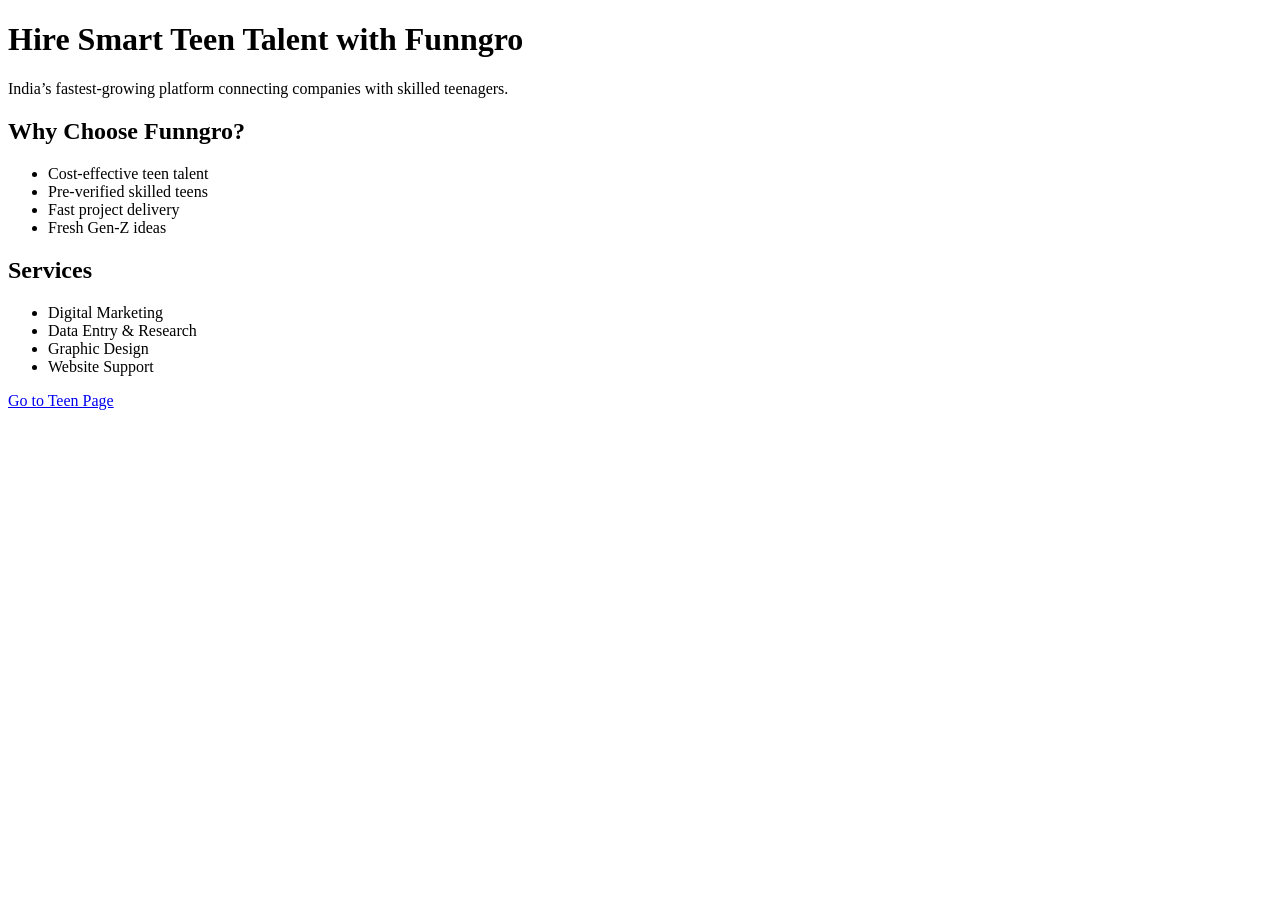
==== index.html @ 03fcd4a3 "Create index.html for Funngro landing page This HTML file outlines the Funngro platform, highlightin" ====
<!DOCTYPE html>
<html lang="en">
<head>
  <meta charset="UTF-8">
  <title>Hire Smart Teen Talent | Funngro for Companies</title>
  <meta name="description" content="Funngro helps companies hire skilled teen freelancers for marketing, tech, data and more.">
  <meta name="keywords" content="hire teens, teen freelancers, Funngro company">
  <meta name="viewport" content="width=device-width, initial-scale=1.0">
</head>
<body>
  <h1>Hire Smart Teen Talent with Funngro</h1>
  <p>India’s fastest-growing platform connecting companies with skilled teenagers.</p>

  <h2>Why Choose Funngro?</h2>
  <ul>
    <li>Cost-effective teen talent</li>
    <li>Pre-verified skilled teens</li>
    <li>Fast project delivery</li>
    <li>Fresh Gen-Z ideas</li>
  </ul>

  <h2>Services</h2>
  <ul>
    <li>Digital Marketing</li>
    <li>Data Entry & Research</li>
    <li>Graphic Design</li>
    <li>Website Support</li>
  </ul>

  <p>
    <a href="teen.html">Go to Teen Page</a>
  </p>
</body>
</html>
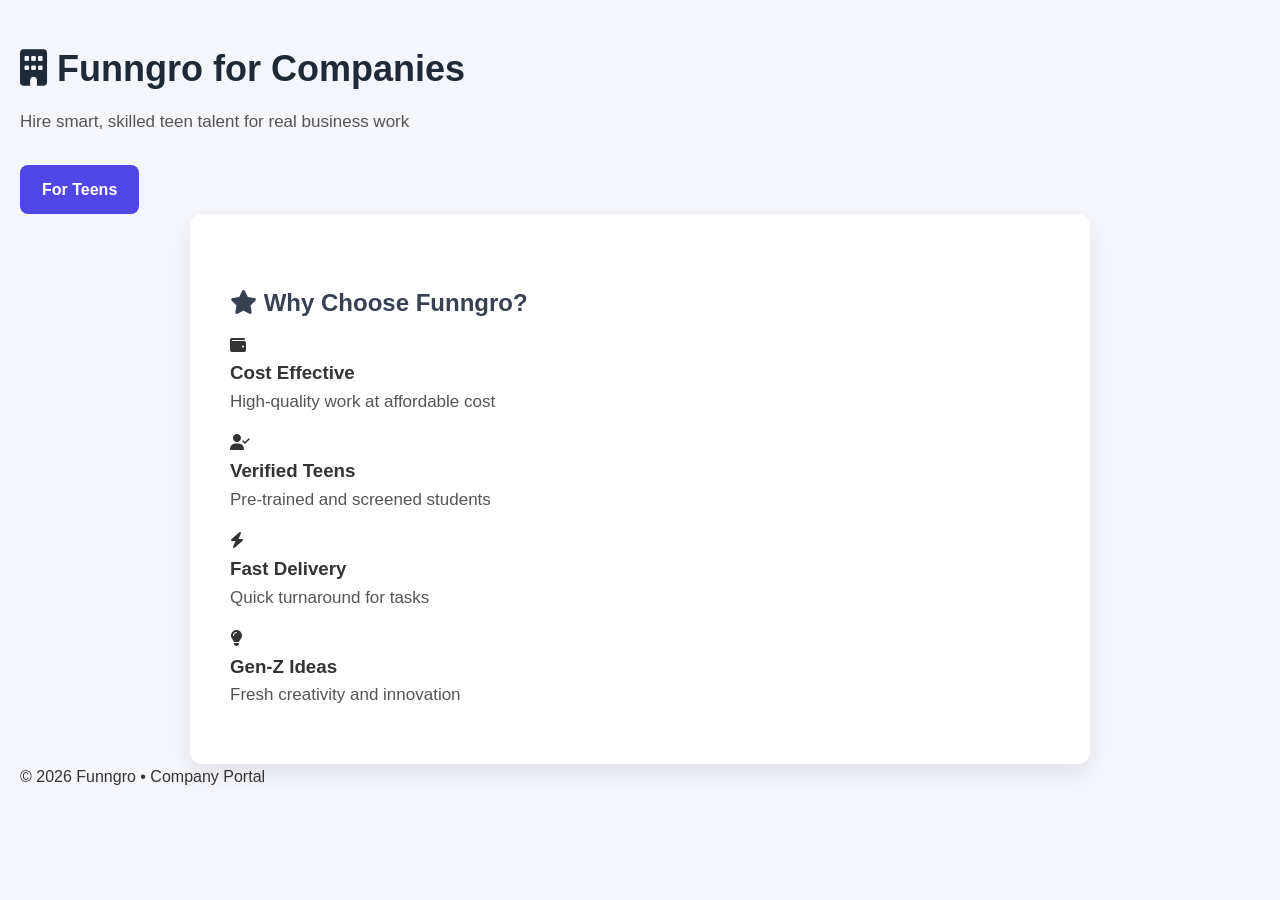
==== commit 171a9a18: "Revise title and enhance header content in index.html Updated the title and header content for clari" ====
--- a/index.html
+++ b/index.html
@@ -1,34 +1,58 @@
-<!DOCTYPE html>
+ <!DOCTYPE html>
 <html lang="en">
 <head>
   <meta charset="UTF-8">
-  <title>Hire Smart Teen Talent | Funngro for Companies</title>
-  <meta name="description" content="Funngro helps companies hire skilled teen freelancers for marketing, tech, data and more.">
-  <meta name="keywords" content="hire teens, teen freelancers, Funngro company">
+  <title>Hire Smart Teen Talent | Funngro</title>
   <meta name="viewport" content="width=device-width, initial-scale=1.0">
+
+  <!-- ICONS -->
+  <link rel="stylesheet" href="https://cdnjs.cloudflare.com/ajax/libs/font-awesome/6.5.1/css/all.min.css">
+
+  <!-- CSS -->
+  <link rel="stylesheet" href="style.css">
 </head>
+
 <body>
-  <h1>Hire Smart Teen Talent with Funngro</h1>
-  <p>India’s fastest-growing platform connecting companies with skilled teenagers.</p>
 
-  <h2>Why Choose Funngro?</h2>
-  <ul>
-    <li>Cost-effective teen talent</li>
-    <li>Pre-verified skilled teens</li>
-    <li>Fast project delivery</li>
-    <li>Fresh Gen-Z ideas</li>
-  </ul>
+  <header class="header company">
+    <h1><i class="fa-solid fa-building"></i> Funngro for Companies</h1>
+    <p>Hire smart, skilled teen talent for real business work</p>
+    <a href="teen.html" class="btn primary">For Teens</a>
+  </header>
 
-  <h2>Services</h2>
-  <ul>
-    <li>Digital Marketing</li>
-    <li>Data Entry & Research</li>
-    <li>Graphic Design</li>
-    <li>Website Support</li>
-  </ul>
+  <section class="container">
+    <h2><i class="fa-solid fa-star"></i> Why Choose Funngro?</h2>
 
-  <p>
-    <a href="teen.html">Go to Teen Page</a>
-  </p>
+    <div class="grid">
+      <div class="card">
+        <i class="fa-solid fa-wallet"></i>
+        <h3>Cost Effective</h3>
+        <p>High-quality work at affordable cost</p>
+      </div>
+
+      <div class="card">
+        <i class="fa-solid fa-user-check"></i>
+        <h3>Verified Teens</h3>
+        <p>Pre-trained and screened students</p>
+      </div>
+
+      <div class="card">
+        <i class="fa-solid fa-bolt"></i>
+        <h3>Fast Delivery</h3>
+        <p>Quick turnaround for tasks</p>
+      </div>
+
+      <div class="card">
+        <i class="fa-solid fa-lightbulb"></i>
+        <h3>Gen-Z Ideas</h3>
+        <p>Fresh creativity and innovation</p>
+      </div>
+    </div>
+  </section>
+
+  <footer class="footer">
+    © 2026 Funngro • Company Portal
+  </footer>
+
 </body>
 </html>
--- a/style.css
+++ b/style.css
@@ -0,0 +1,97 @@
+/* ===== Base Reset ===== */
+* {
+    margin: 0;
+    padding: 0;
+    box-sizing: border-box;
+}
+
+/* ===== Global Styles ===== */
+body {
+    font-family: "Segoe UI", Arial, sans-serif;
+    background-color: #f4f6fb;
+    color: #333;
+    line-height: 1.6;
+    padding: 40px 20px;
+}
+
+/* ===== Layout Container ===== */
+.container {
+    max-width: 900px;
+    margin: auto;
+    background: #ffffff;
+    padding: 40px;
+    border-radius: 12px;
+    box-shadow: 0 10px 25px rgba(0,0,0,0.08);
+}
+
+/* ===== Headings ===== */
+h1 {
+    font-size: 36px;
+    color: #1f2937;
+    margin-bottom: 10px;
+}
+
+h2 {
+    margin-top: 30px;
+    margin-bottom: 10px;
+    color: #374151;
+}
+
+/* ===== Text ===== */
+p {
+    font-size: 17px;
+    color: #555;
+    margin-bottom: 15px;
+}
+
+/* ===== Lists ===== */
+ul, ol {
+    margin-left: 20px;
+    margin-bottom: 20px;
+}
+
+li {
+    margin-bottom: 8px;
+}
+
+/* ===== Buttons / Links ===== */
+a {
+    display: inline-block;
+    margin-top: 15px;
+    padding: 12px 22px;
+    background: #4f46e5;
+    color: #ffffff;
+    text-decoration: none;
+    border-radius: 8px;
+    font-weight: 600;
+    transition: background 0.3s ease;
+}
+
+a:hover {
+    background: #3730a3;
+}
+
+/* ===== Teen Page Special Style ===== */
+body.teen h1 {
+    color: #059669;
+}
+
+body.teen a {
+    background: #16a34a;
+}
+
+body.teen a:hover {
+    background: #15803d;
+}
+
+/* ===== Responsive ===== */
+@media (max-width: 600px) {
+    h1 {
+        font-size: 28px;
+    }
+
+    .container {
+        padding: 25px;
+    }
+}
+
